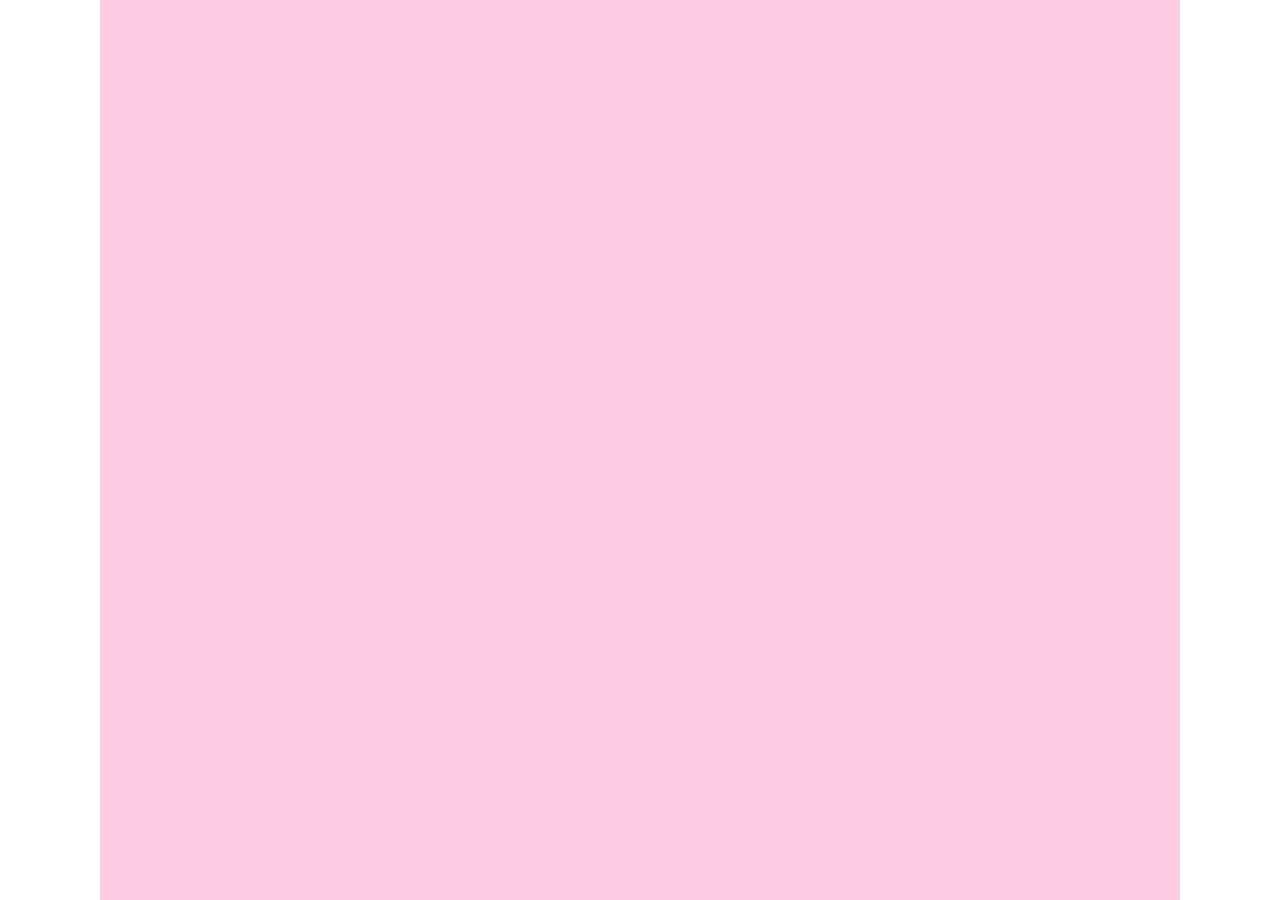
==== homePg.html @ ecbab530 "add homePage from dev-1" ====
<!DOCTYPE html>
<html lang="en">
<head>
    <meta charset="UTF-8">
    <meta name="viewport" content="width=device-width, initial-scale=1.0">
    <title>Website HomePage</title>
    <link rel="stylesheet" href="./style.css">
</head>
<body>
    <div class=" container"></div>
</body>
</html>
---- style.css ----
@import url('https://fonts.googleapis.com/css2?family=Poppins:ital,wght@0,100;0,200;0,300;0,400;0,500;0,600;0,700;0,800;0,900;1,100;1,200;1,300;1,400;1,500;1,600;1,700;1,800;1,900&display=swap');

* {
    box-sizing: border-box;
    margin: 0;
    padding: 0;
    font-family: "Poppins", serif;
}

h1, h2, h3, h4, h5, h6 {
    font-weight: 700;
}

p, input, span, small {
    font-weight: 600;
}

.container {
    background-color: #fccde2;
    height: 100vh;
    margin: 0px 100px;
    padding: 20px;
}

.title {
    color: #fc5185;
    text-align: center;
}

.section {
    color: #775ada;
    text-align: start;
    width: 800px;
    margin: auto;
    padding: 20px 0;
}

header {
    color: #581b98;
    font-weight: 600;
    /* ================ dev-2 =============== */
    background-color: #fff;
    width: 900px;
    padding: 20px 40px;
    border: 3px solid #fff;
    border-radius: 20px;
    margin: auto;
}

/* ================ dev-2 =============== */
header > h3 {
    font-weight: 700;
    opacity: 0.7;
    color: #e41749;
    text-align: center;
    padding: 20px 0;
}
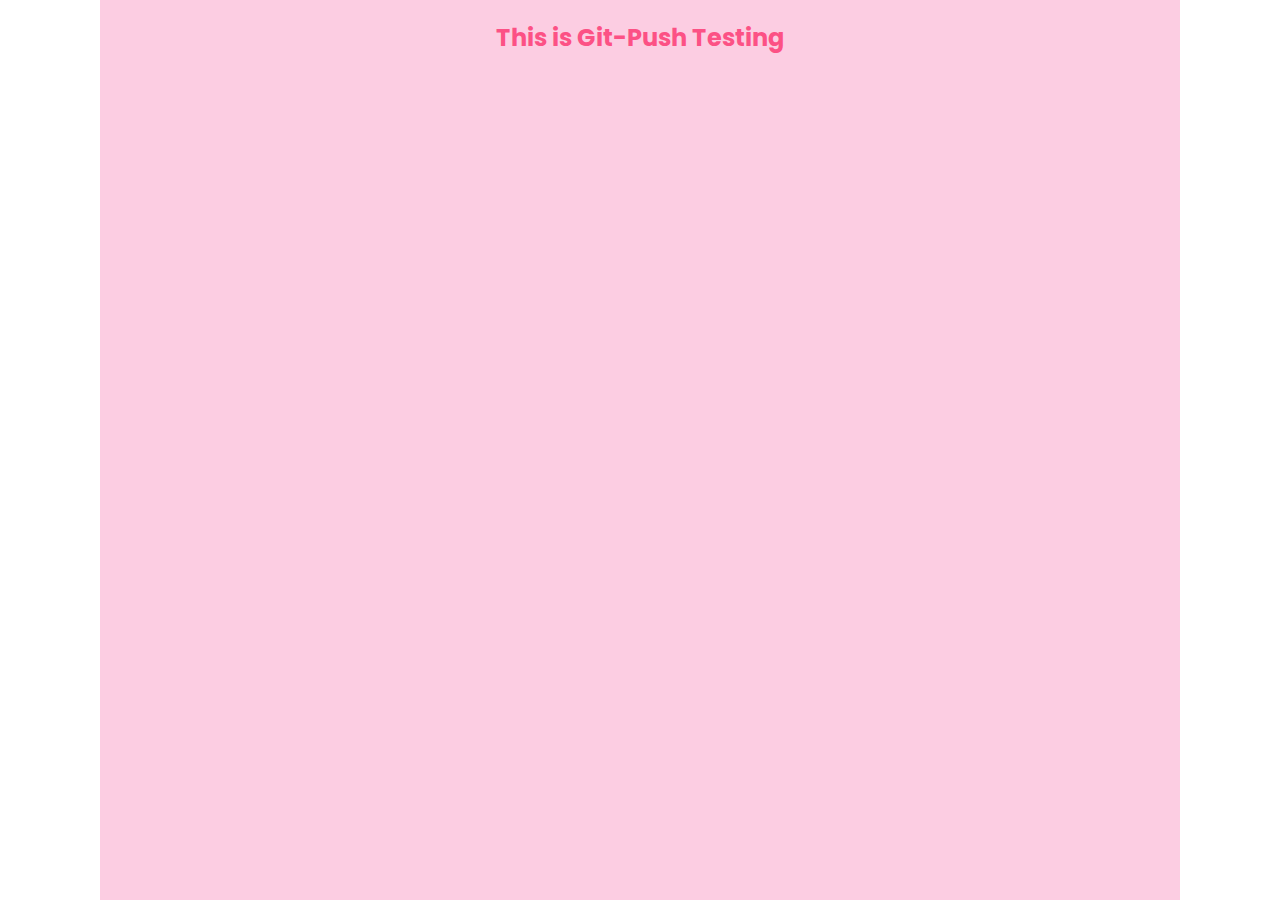
==== commit 23a993bc: "add h2 in homePage from dev-1" ====
--- a/homePg.html
+++ b/homePg.html
@@ -7,6 +7,8 @@
     <link rel="stylesheet" href="./style.css">
 </head>
 <body>
-    <div class=" container"></div>
+    <div class=" container">
+        <h2 class=" title">This is Git-Push Testing</h2>
+    </div>
 </body>
 </html>